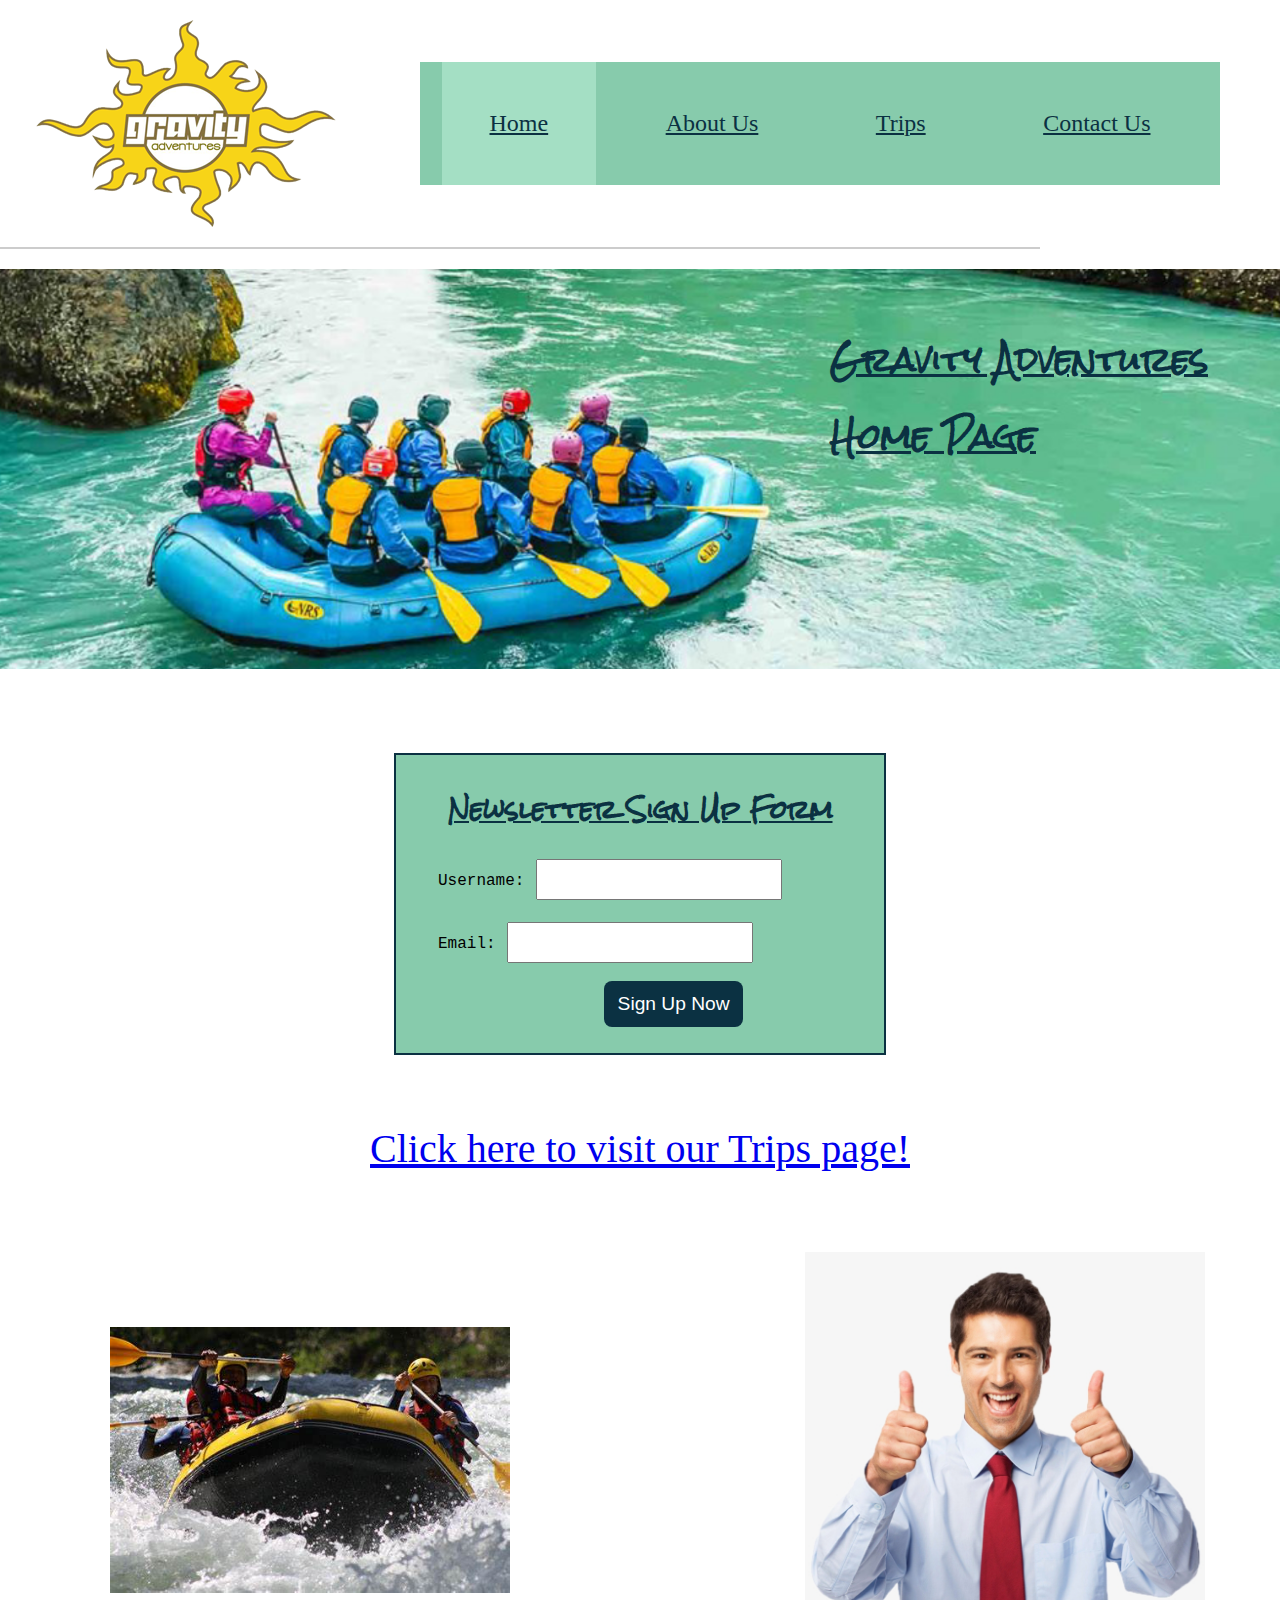
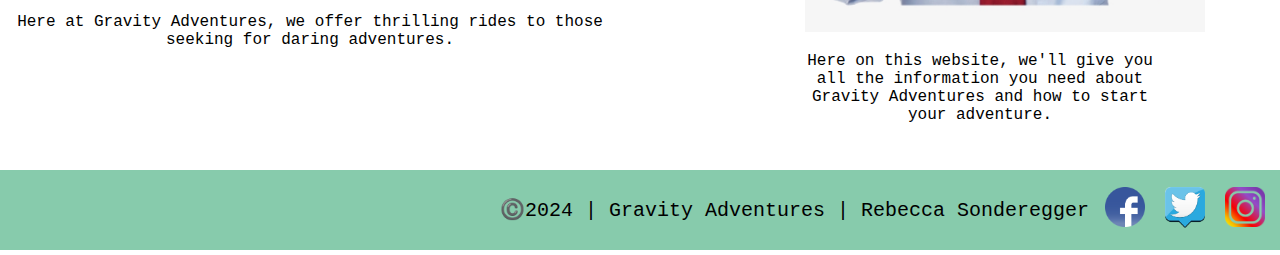
==== wwr/index.html @ 141aa8d4 "indexraftingwdd130#1" ====
<!DOCTYPE html>
<html lang="en-US">
    <head>
        <meta charset="utf-8">
        <meta name="viewport" content="width=device-width, initial-scale=1.0">
        <title>Home | Gravity Adventures</title>
        <meta name="description" content="A rafting plan website which includes information for the home page.">
        <meta name="author" content="Rebecca Sonderegger">
        <link rel="stylesheet" href="styles/rafting.css">
    </head>
    <body>
        <header>
            <img src="images/logo.png" alt="logo">
            <nav>
                <a class="active" href="index.html">Home</a>
                <a href="about.html">About Us</a>
                <a href="trips.html">Trips</a>
                <a href="contact.html">Contact Us</a>
            </nav>
        </header>
        <main>
            <img src="images/indexwireframe.png" alt="wireframe" hidden>
            <h1 class="headingindex">Gravity Adventures Home Page</h1>
            <img class="indexhero" src="images/heroimagerafting.png" alt="hero image">
            <section>
                <form class="homeform">
                    <fieldset>
                        <h2 class="contactheading">Newsletter Sign Up Form</h2>
                        <label>Username: <input  class="inputcontact" type="text" id="username" name="username"></label>
                        <br>
                        <label>Email: <input class="inputcontact" type="email" id="usermail" name="useremail"></label>
                        <button class="buttonhome" type="submit">Sign Up Now</button>
                    </fieldset>
                </form>
            </section>
            <div class="homelink">
                <a href="trips.html">Click here to visit our Trips page!</a>
            </div>
            <div class="homeimages">
                <div class="homeorg1">
                    <img src="images/homeraft.jpg" alt="image1">
                    <p>Here at Gravity Adventures, we offer thrilling rides to those seeking for daring adventures.</p>
                </div>
                <div class="homeorg2">
                    <img src="images/thumbsup.png" alt="image2">
                    <p>Here on this website, we'll give you all the information you need about Gravity Adventures and how to start your adventure.</p>
                </div>
            </div>
        </main>
        <footer>
            <div class="sociallinks">
                <p>©️2024 | Gravity Adventures | Rebecca Sonderegger</p>
                <a href="https://facebook.com"><img src="images/facebook.png" alt="Facebook" width="40"></a>
                <a href="https://twitter.com"><img src="images/twitter.png" alt="Twitter" width="40"></a>
                <a href="https://instagram.com"><img src="images/instagram.png" alt="Instagram" width="40"></a>
            </div>
        </footer>
    </body>
    </html>
---- wwr/styles/rafting.css ----
@import url('https://fonts.googleapis.com/css2?family=Roboto&family=Rock+Salt&display=swapp');

:root {
    --primary-color: #87CBAC;
    --secondary-color: #0B3142;
    --accent1-color: #0F5257;
    --accent2-color: #8AC4FF;
    --heading-font: 'Rock Salt', serif;
    --paragraph-font: 'Ubuntu Sans Mono', monospace;
    --nav-background-color: #87CBAC;
    --nav-link-color: #0B3142;
    --nav-hover-link-color: #0F5257;
    --nav-hover-background-color: #8AC4FF;
    --table-color: #87CBCC;
    --active-color: #A4DFC4;
}

body {
    margin: 0;
    padding: 0;
}

header {
    padding: 20px;
    display: grid;
    grid-template-columns: 400px 800px 100px;
	align-items: center;
	border-bottom: 2px solid #ccc;
	max-width: 1000px;
}

header img {
    margin: 0 0.25rem 0 1rem;
    width: 300px;
    height: auto;
}

h1, h2, h3, h4, h5, h6 {
    font-family: var(--heading-font);
    color: var(--primary-color);
}

nav {
    font-size: 1.5rem;
    display: flex;
    background-color: var(--nav-background-color);
    align-items: center;
    justify-content: space-evenly;
}

nav a {
    display: block;
    color: var(--nav-link-color);
    padding: 3rem;
}

nav a:link, nav a:visited {
    color: var(--nav-link-color);
}

nav a:hover {
    color: var(--nav-hover-link-color);
    background-color: var(--nav-hover-background-color);
	font-weight: 550;
}

p {
    font-family: var(--paragraph-font)
}

section img {
    display: block;
}

article img {
    float: right;
    padding: 20px;
    max-width: 160px;
}

article {
    position: absolute;
    top: 200px;
    right: 400px;
    background-color: var(--nav-background-color);
    opacity: 0.98;
}

article p {
    padding: 20px;
    text-align: center;
}


/* Class Selectors (About Us) */

.sociallinks a {
    text-decoration: none;
}

.sociallinks {
    display: flex;
    height: 80px;
    max-width: 100%;
    font-size: 20px;
    background-color: var(--nav-background-color);
    align-items: center;
    justify-content: flex-end;
    text-align: center;
}

.sociallinks p {
    position: absolute;
    left: 500px;
}

.sociallinks img {
    padding: 5px;
    margin-right: 10px;
}

.history {
    display: flex;
    background-color: var(--nav-background-color);
    width: 800px;
    height: auto;
    justify-content: center;
    margin: auto;
    margin-top: 10px;
}

.history h2 {
    color: var(--nav-link-color);
    margin-top: 1px;
}

.history section {
    display: block;
    gap: 50px;
    padding: 20px;
	align-items: center;
    justify-content: center;
    text-align: center;
}

.fiveimages {
    display: flex;
    justify-content: center;
    border-top: 2px solid rgba(0,0,0,.3);
    margin-bottom: 50px;
}

.fiveimages img {
    width: 150px;
    height: auto;
}

.h2move {
    text-align: center;
    background-color: var(--nav-background-color);
}

.h2move h2 {
    color: var(--nav-link-color);
    margin-top: 50px;
}

.hero h1 {
    position: absolute;
    top: 80px;
    right: 550px;
    z-index: 99;
    color: var(--nav-link-color);
    background-color: rgba(123, 234, 171, 0.9);
}

.hero {
    position: relative;
    display: grid;
    align-items: center;
}

.hero img {
    display: block;
    width: 100%;
    height: auto;
    opacity: 90%;
    padding: 10px;
}


/* Contact Us */


input[type=radio] {
    float: left;
}

input[type=checkbox] {
    float: left;
    margin-right: 15px;
}

label {
    margin-left: 30px;
    display: block;
}

input {
    margin: 2px;
}

fieldset {
    border: 2px solid var(--secondary-color);
    margin: 10px;
    background-color: var(--primary-color);
    font-family: var(--paragraph-font)
}

input, select, textarea {
    padding: 0.5rem;
    font-size: 1.1rem;
}

textarea {
    width: 80%;
}

.buttoncontact {
    position: relative;
    left: 240px;
    margin: 1rem;
    background-color: var(--secondary-color);
    color: #fff;
    border: none;
    border-radius: .5rem;
    padding: .75rem;
    font-size: 1.2rem;
    width: 30%;
}

button:hover {
    background-color: var(--accent1-color);
}


/* Class Selectors (Contact Us) */

.active {
    background-color: var(--active-color);
}

.contactsociallinks a {
    text-decoration: none;
    color: var(--secondary-color)
}

.contactsociallinks a:hover {
    color: navy;
    font-weight: 550;
}

.contactsociallinks {
    display: flex;
    height: 80px;
    max-width: 100%;
    font-size: 20px;
    background-color: var(--nav-background-color);
    align-items: center;
    justify-content: flex-end;
    text-align: center;
}

.contactsociallinks p {
    position: absolute;
    left: 300px;
}

.contactsociallinks img {
    padding: 5px;
    margin-right: 10px;
}

.contactimages {
    margin: 20px;
    text-align: center;
    display: flex;
    justify-content: center;
}

.contactimages img {
    width: 150px;
    height: auto;
    padding: 10px;
}

.entirecenter {
    margin: 0 auto;
    padding: 20px;
    width: 50%;
}

.contactheading {
    font-family: var(--heading-font);
    color: var(--secondary-color);
    text-decoration: underline;
    text-align: center;
}

.figcaptioncontact {
    font-family: var(--paragraph-font);
    font-size: 20px;
}


/* Trips */

table, th, td {
    border:1px solid black;
}

table {
    margin-left: auto;
    margin-right: auto;
    margin-top: 50px;
    margin-bottom: 50px;
}

th, td {
	padding: 7px 15px;
	border: 1px solid hsla(0,0%,33%,.3);
}

th {
	background-color: var(--primary-color);
}

td {
	text-align: center;
    background-color: var(--table-color)
}

#vertical-2 thead,#vertical-2 tbody{
    display: inline-block;
}

/* Class Selectors (Trips) */

.tripsbutton {
    margin: 2rem;
    background-color: var(--secondary-color);
    color: #fff;
    border: none;
    border-radius: .5rem;
    padding: .75rem;
    font-size: 1.2rem;
    width: 100%;
    align-items: center;
}

.tripscenter {
    /* display: flex;
    justify-content: center;
    align-items: center; */
    margin-left: auto;
    margin-right: auto;
    width: 20%;
}

.tripsbutton:hover {
    background-color: var(--accent1-color);
}

.tripsfeatured {
    display: grid;
    justify-content: center;
    align-items: center;
    grid-template-columns: 2fr 2fr 2fr;
    text-align: center;
    padding: 10px;
    margin: 20px;
    width: 100%;
}

.innertrip {
    width: 85%;
}

.tripsfeatured img {
    width: 400px;
    height: auto;
}

.tripstable {
    margin: 10px;
}


/* Index */



/* Class Selectors (Index) */

.indexhero {
    max-width: 100%;
    margin-bottom: 70px;
    margin-top: 20px;
}

.headingindex {
    position: absolute;
    top: 300px;
    left: 830px;
    color: var(--secondary-color);
    text-decoration: underline;
}

.homeform {
    width: 40%;
    margin: 0 auto;
    margin-bottom: 70px;
}

.buttonhome {
    position: relative;
    left: 180px;
    margin: 1rem;
    background-color: var(--secondary-color);
    color: #fff;
    border: none;
    border-radius: .5rem;
    padding: .75rem;
    font-size: 1.2rem;
    width: 30%;
}

.homelink {
    font-size: 40px;
    text-align: center;
    margin-bottom: 70px;
}

.homeimages img {
    width: 400px;
    height: auto;
}

.homeimages img:hover {
    transform: scale(1.1);
  }

.homeimages {
    display: grid;
    grid-template-columns: 600px 700px;
    padding: 10px;
    margin: 20px;
    width: 100%;
    justify-content: center;
    align-items: center;
    grid-gap: 20px;
}

.homeorg1, .homeorg2 {
    margin: 0 auto;
    text-align: center;
}

.homeorg2 {
    width: 50%;
}
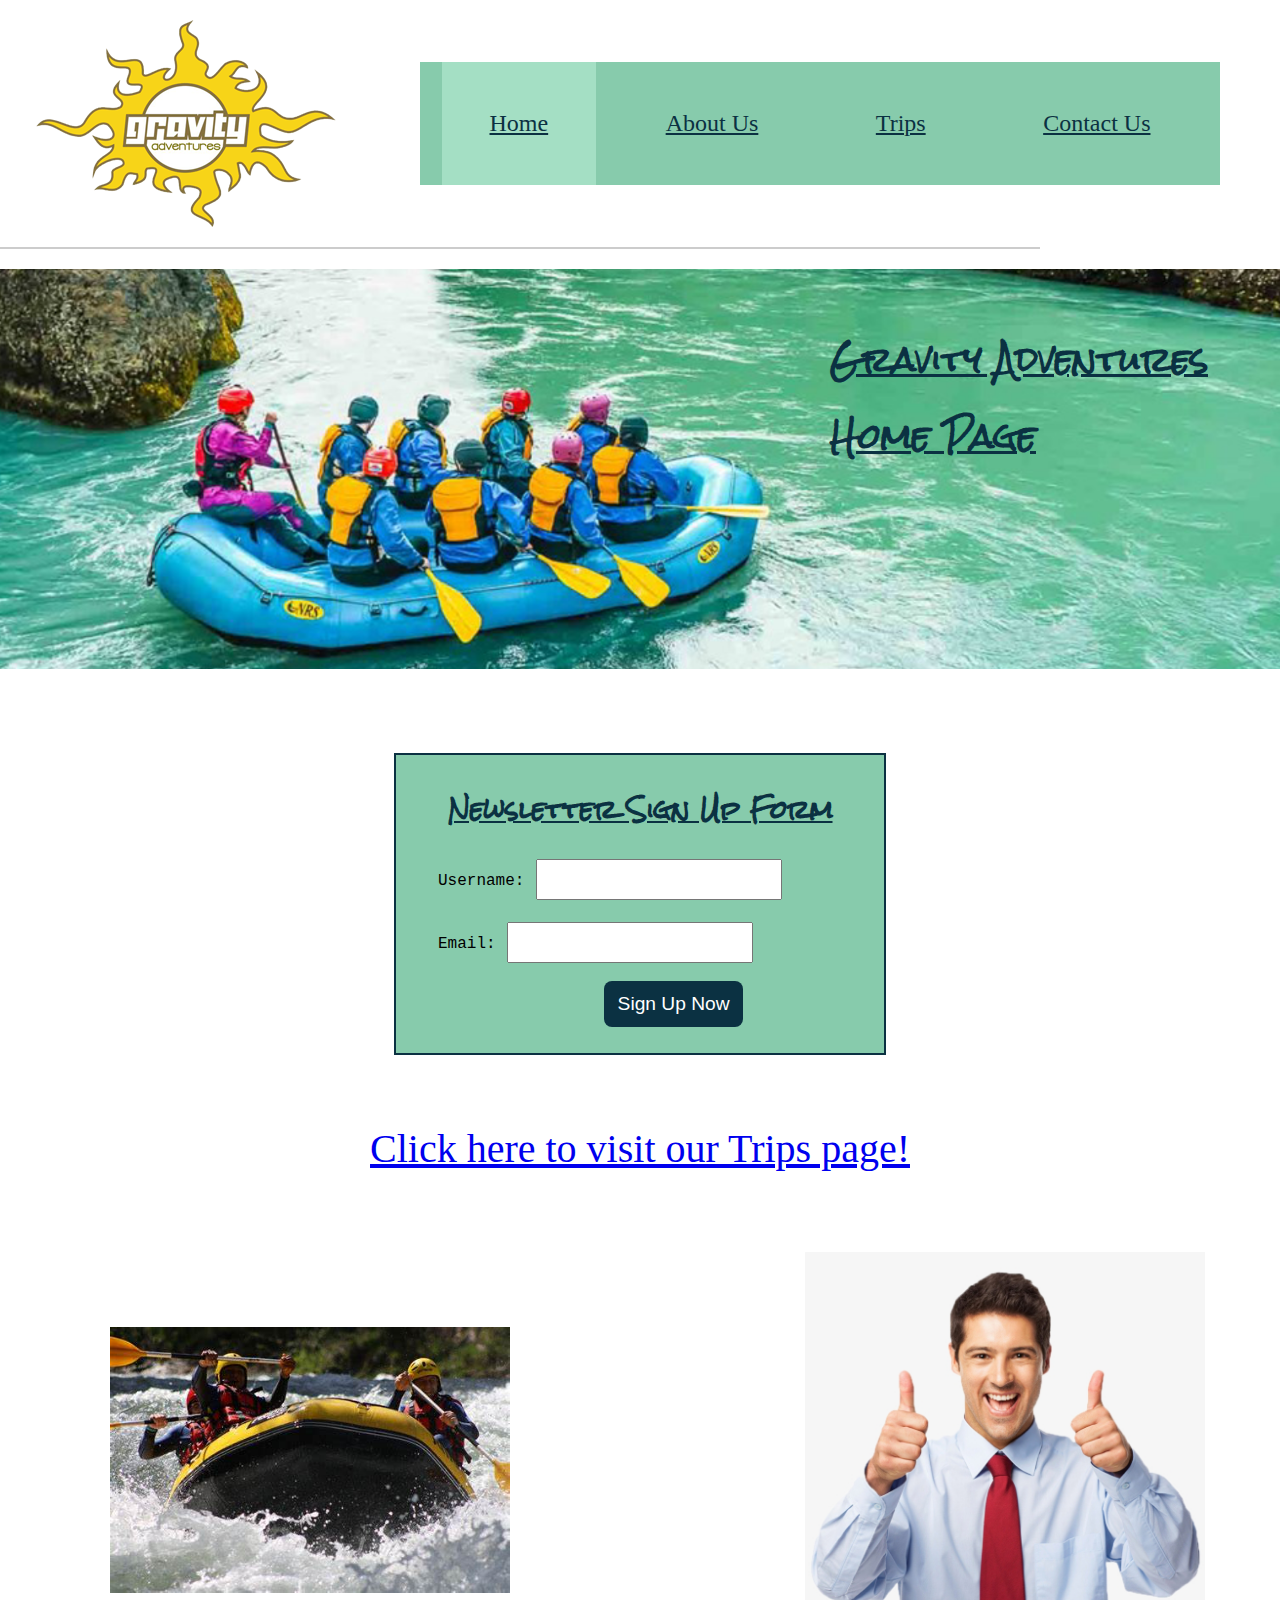
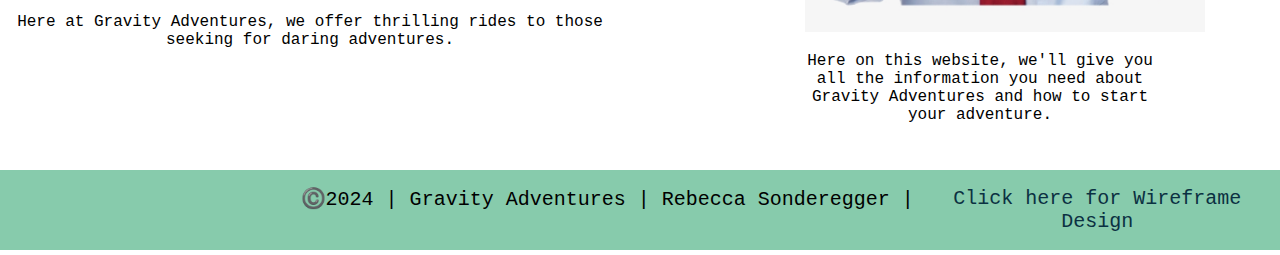
==== commit befca518: "indexraftingwdd130#2" ====
--- a/wwr/index.html
+++ b/wwr/index.html
@@ -28,7 +28,7 @@
                         <h2 class="contactheading">Newsletter Sign Up Form</h2>
                         <label>Username: <input  class="inputcontact" type="text" id="username" name="username"></label>
                         <br>
-                        <label>Email: <input class="inputcontact" type="email" id="usermail" name="useremail"></label>
+                        <label>Email: <input class="inputcontact" type="email" id="useremail" name="useremail"></label>
                         <button class="buttonhome" type="submit">Sign Up Now</button>
                     </fieldset>
                 </form>
@@ -48,8 +48,8 @@
             </div>
         </main>
         <footer>
-            <div class="sociallinks">
-                <p>©️2024 | Gravity Adventures | Rebecca Sonderegger</p>
+            <div class="contactsociallinks">
+                <p class="contactsociallinks">©️2024 | Gravity Adventures | Rebecca Sonderegger | ‎<a href="https://drive.google.com/file/d/1LsjoEXtMpcIm45NLLd6LDpMhGMu0y6SV/view?usp=sharing" target="_blank">Click here for Wireframe Design</a></p>
                 <a href="https://facebook.com"><img src="images/facebook.png" alt="Facebook" width="40"></a>
                 <a href="https://twitter.com"><img src="images/twitter.png" alt="Twitter" width="40"></a>
                 <a href="https://instagram.com"><img src="images/instagram.png" alt="Instagram" width="40"></a>
